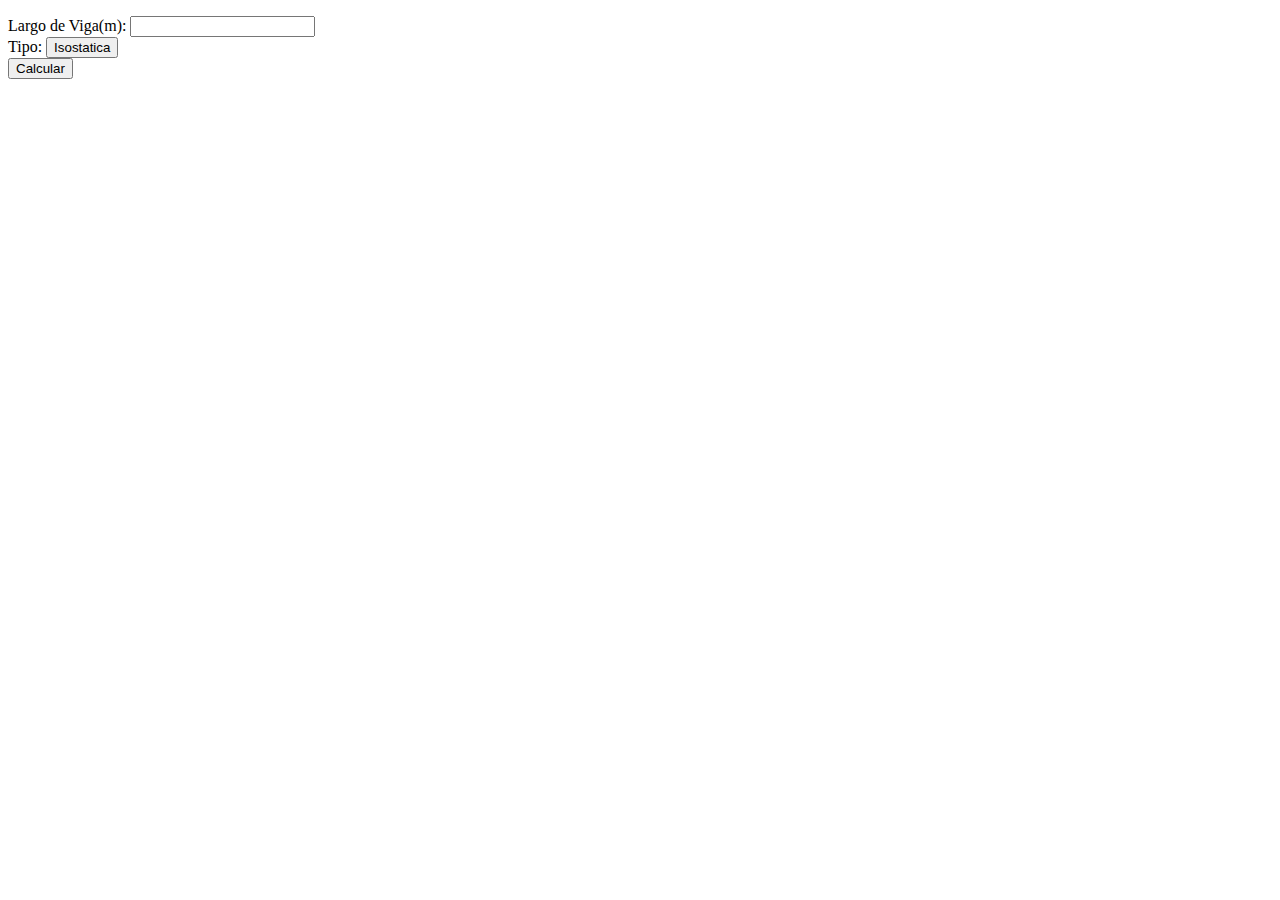
==== estructuras.html @ 9434b710 "First Upload" ====
<!DOCTYPE html>
<html lang="es" dir="ltr">
  <head>
    <meta charset="utf-8">
    <title></title>
  </head>
  <body>
    <p>
      Largo de Viga(m):
      <input type="number" id="largo" />
      <br />Tipo:
      <button type="button" id="tipo">Isostatica</button>
      <br />
      <input type="button" id="calcular" value="Calcular" />
    </p>
    <p id="res"></p>
    <p id="copiar"></p>
    <script src="calculador.js">
    </script>
  </body>
</html>
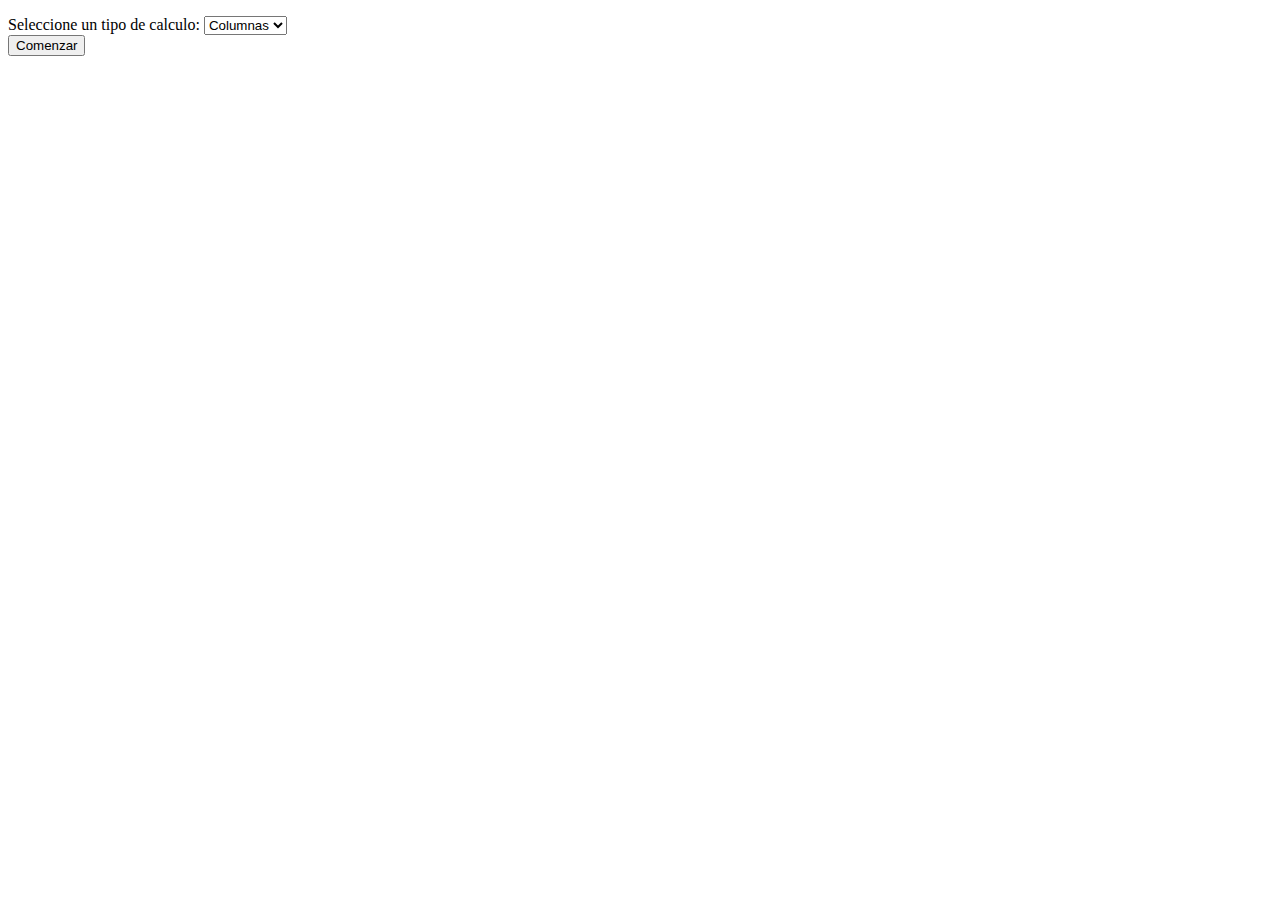
==== commit cd358fe1: "Update 1.0.0" ====
--- a/estructuras.html
+++ b/estructuras.html
@@ -6,16 +6,20 @@
   </head>
   <body>
     <p>
-      Largo de Viga(m):
-      <input type="number" id="largo" />
-      <br />Tipo:
-      <button type="button" id="tipo">Isostatica</button>
-      <br />
-      <input type="button" id="calcular" value="Calcular" />
+      <label for='ejercicio'>Seleccione un tipo de calculo:</label>
+      <select id='ejercicio' name='ejercicio'>
+        <option value='columna'>Columnas</option>
+        <option value='viga'>Vigas</option>
+        <option value='losa'>Losas</option>
+      </select>
+      <br>
+      <input type='button' id='inicio' value='Comenzar' />
     </p>
+    <p id="prin"></p>
     <p id="res"></p>
     <p id="copiar"></p>
-    <script src="calculador.js">
-    </script>
+    <script src="brain.js"></script>
+    <script src="columnas.js"></script>
+    <script src="vigas.js"></script>
   </body>
 </html>
